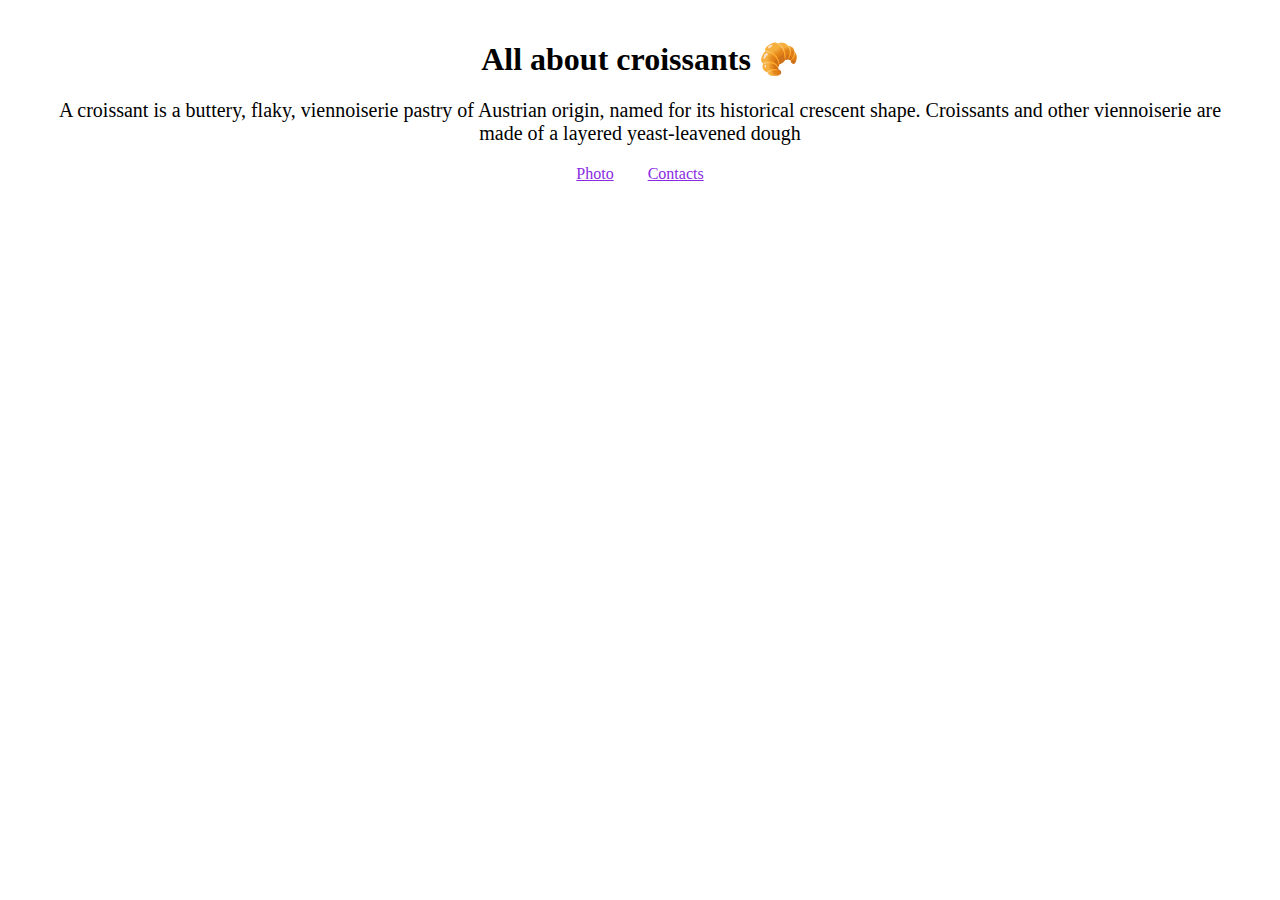
==== index.html @ c40ba60b "add information" ====
<!DOCTYPE html>
<html lang="en">
  <head>
    <meta charset="UTF-8" />
    <meta http-equiv="X-UA-Compatible" content="IE=edge" />
    <meta name="viewport" content="width=device-width, initial-scale=1.0" />
    <title>Homepage</title>
    <link rel="stylesheet" href="style.css" />
  </head>
  <body>
    <h1>All about croissants 🥐</h1>
    <p class="about">
      A croissant is a buttery, flaky, viennoiserie pastry of Austrian origin,
      named for its historical crescent shape. Croissants and other viennoiserie
      are made of a layered yeast-leavened dough
    </p>
    <a href="photo.html">Photo</a> <a href="contact.html">Contacts</a>
  </body>
</html>
---- style.css ----
body {
  text-align: center;
  margin: 40px;
}

a {
  color: blueviolet;
  margin: 15px;
  padding: 15 px;
}

.about {
  font-size: 20px;
}

.photo-box {
  width: 600px;
  margin: 0 auto;
  padding: 40px;
}
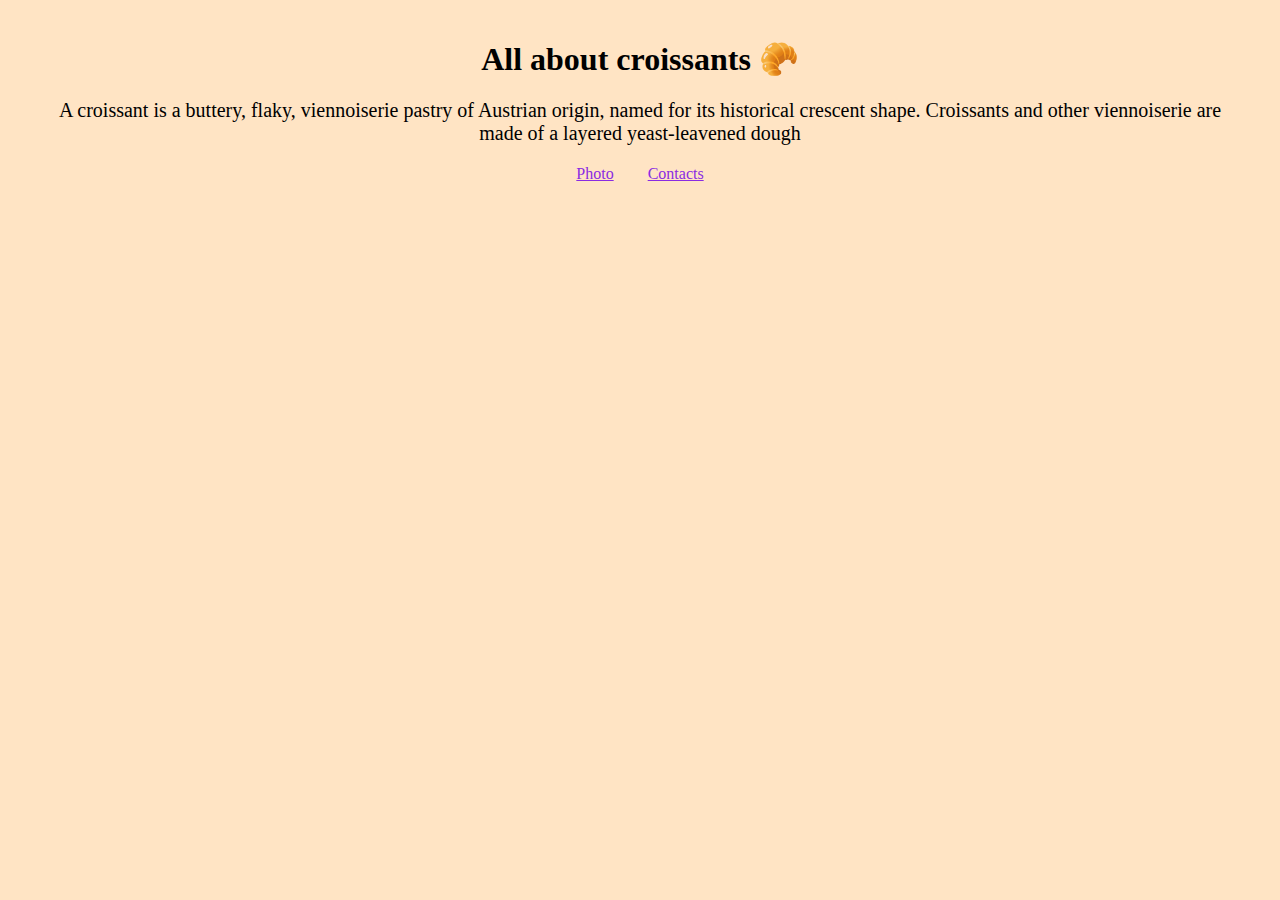
==== commit 54641ab0: "Made croissant project SEO-friendly" ====
--- a/index.html
+++ b/index.html
@@ -4,7 +4,11 @@
     <meta charset="UTF-8" />
     <meta http-equiv="X-UA-Compatible" content="IE=edge" />
     <meta name="viewport" content="width=device-width, initial-scale=1.0" />
-    <title>Homepage</title>
+    <meta
+      name="About croissants"
+      content="Read all about best croissants and buy them right now"
+    />
+    <title>All about croissants homepage</title>
     <link rel="stylesheet" href="style.css" />
   </head>
   <body>
@@ -14,6 +18,7 @@
       named for its historical crescent shape. Croissants and other viennoiserie
       are made of a layered yeast-leavened dough
     </p>
-    <a href="photo.html">Photo</a> <a href="contact.html">Contacts</a>
+    <a href="photo.html" title="Croissant photo">Photo</a>
+    <a href="contact.html" title="Contact to us">Contacts</a>
   </body>
 </html>
--- a/style.css
+++ b/style.css
@@ -1,6 +1,7 @@
 body {
   text-align: center;
   margin: 40px;
+  background-color: bisque;
 }
 
 a {
